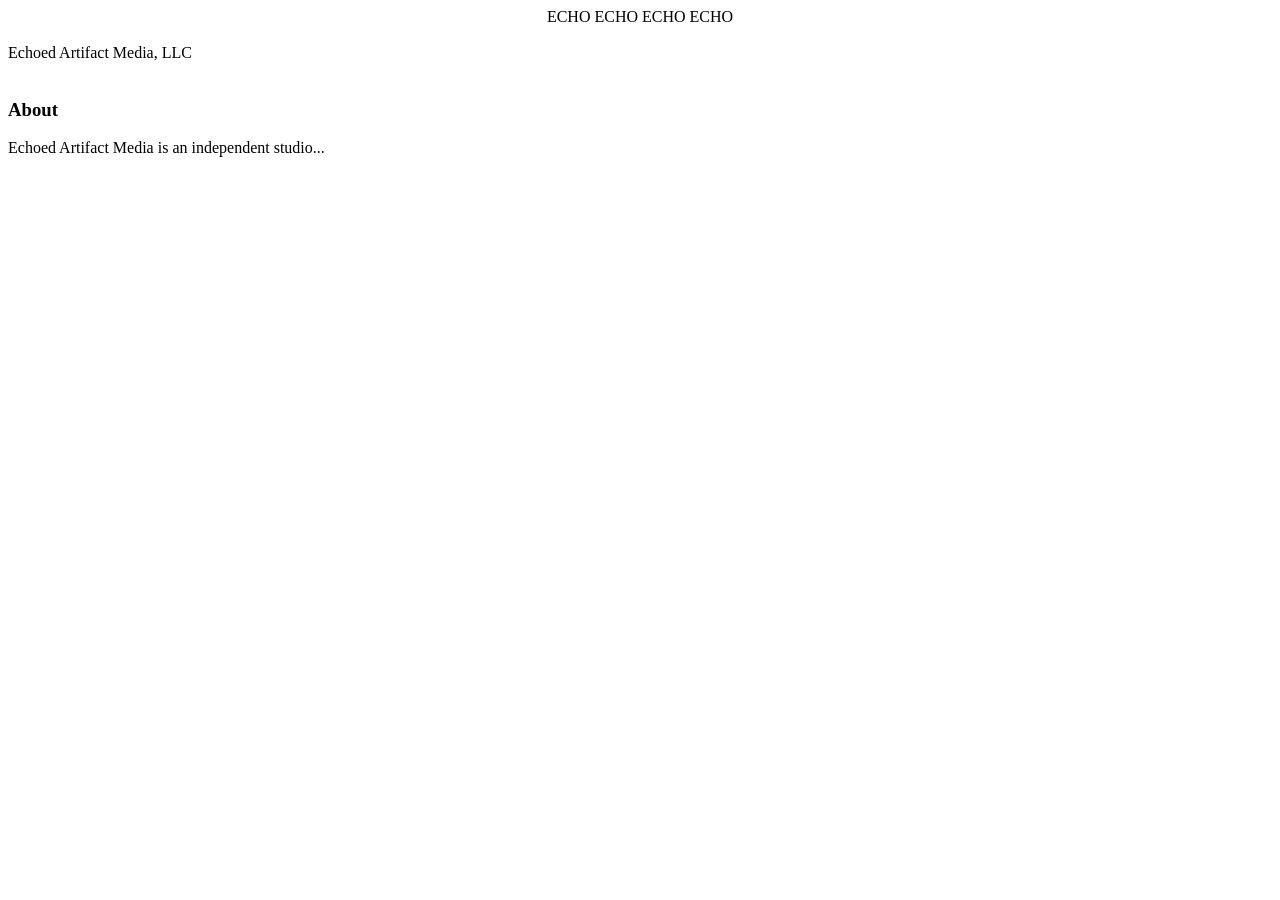
==== test_index_page.html @ 07c2b875 "Rename test_index_page to test_index_page.html" ====
<html>
<head>
<meta http-equiv="content-type" content="text/html; charset=UTF-8">
<link rel="stylesheet"
href="https://raw.githubusercontent.com/EchoedArtifactMedia/Echoed_Artifact_Media/main/css_files/echo_test.css">
<title>EAM Index Test Page</title>
</head>
<body>
<div class="vertical-bar"></div>

<div class="logo-area">
<div class="echo-logo"> <center><span class="echo yellow">ECHO</span> <span
class="echo pink">ECHO</span> <span class="echo blue">ECHO</span>
<span class="echo main">ECHO</span></center> </div>
<br>
<div class="echo-tagline"> Echoed Artifact Media, LLC </div>
<div class="logo-divider"></div>
<br>
<div class="content-wrapper">
<h3>About</h3>
Echoed Artifact Media is an independent studio... </div>
<footer></footer>
</body>
</html>
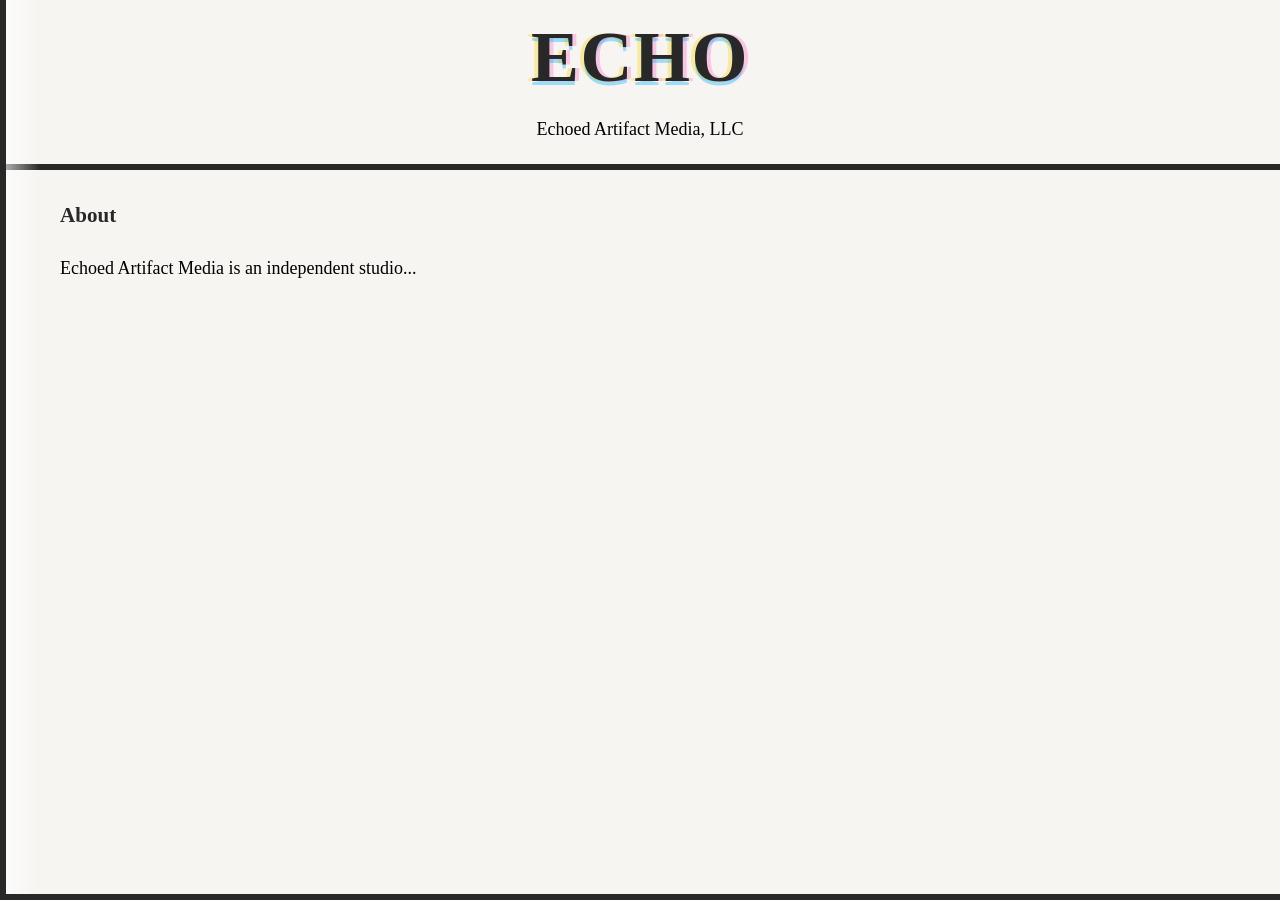
==== commit 893c02b1: "Update stylesheet link to local path" ====
--- a/test_index_page.html
+++ b/test_index_page.html
@@ -2,7 +2,7 @@
 <head>
 <meta http-equiv="content-type" content="text/html; charset=UTF-8">
 <link rel="stylesheet"
-href="https://raw.githubusercontent.com/EchoedArtifactMedia/Echoed_Artifact_Media/main/css_files/echo_test.css">
+href="css_files/echo_test.css">
 <title>EAM Index Test Page</title>
 </head>
 <body>
--- a/css_files/echo_test.css
+++ b/css_files/echo_test.css
@@ -0,0 +1,145 @@
+@import url('https://fonts.googleapis.com/css2?family=Libre+Baskerville:wght@400;700&display=swap');
+html, body {
+    margin: 0;
+    padding: 0;
+    box-sizing: border-box;
+   background-color: #f7f5f2;
+    font-color: #282828;
+    font-family: "Libre Baskerville", serif;
+    font-size: 18px;
+    line-height: 1.6;
+}
+}
+.page-wrapper {
+    max-width: 1200px;
+    margin: 0 auto;
+    padding: 40px 20px;
+}
+.banner-container {
+img-align: center;
+width: 100%;
+    max-width: 800px;
+    margin: 0 auto;
+    max-height: 200px;
+    overflow: hidden;
+}
+
+.banner-container img {
+    width: 100%;
+    height: 100%;
+    object-fit: cover;
+    display: block;
+}
+h1, h2, h3 {
+    font-family: "Libre Baskerville", serif;
+    font-weight: bold;
+    margin-top: 0;
+    color: #282828;
+}
+
+p {
+    margin-bottom: 1.2em;
+}
+
+.footer {
+    text-align: center;
+    font-size: 0.85rem;
+    color: #282828;
+    margin-top: 60px;
+    padding: 20px 0;
+}
+.echo-logo {
+  position: relative;
+  display: inline-block;
+}
+
+.echo {
+  position: absolute;
+  font-family: 'Libre Baskerville', serif;
+  font-weight: bold;
+  font-size: 72px;
+  letter-spacing: 1.5px;
+}
+
+.echo.yellow { left: -4px; color: #ffd300; opacity: 0.35; }
+.echo.pink   { left: 4px;  color: #ff6ec7; opacity: 0.35; }
+.echo.blue   { top: 4px;   color: #00aaff; opacity: 0.35; }
+.echo.main   { color: #282828; position: relative; }
+.echo-wrapper {
+  display: flex;
+  justify-content: center;
+  align-items: center;
+}
+.echo-logo {
+    position: relative;
+    display: inline-block;
+    left: 50%;
+    transform: translateX(-50%);
+}
+.echo-tagline {
+    position: relative;
+    display: inline-block;
+    left: 50%;
+    transform: translateX(-50%);
+}
+html::before {
+    content: "";
+    position: fixed;
+    top: 0;
+    left: 0;
+    width: 40px; /* adjust between 25–40px */
+    height: 100vh;
+    background: linear-gradient(
+        to bottom,
+        #ff6ec7 0%,   /* pink */
+        #ff6ec7 10%,  /* extended pink band */
+        #ffd300 33%,  /* yellow */
+        #00aaff 66%,  /* blue */
+        #ff6ec7 100%  /* pink again */
+    );
+    z-index: -1;
+}
+html::after {
+    content: "";
+    position: fixed;
+    top: 0;
+    left: 0;
+    width: 40px; /* same width as your vertical strip */
+    height: 100vh;
+    background: linear-gradient(
+        to right,
+        rgba(255, 255, 255, 0.65) 10%,   /* pale fade at the left edge */
+        rgba(255, 255, 255, 0.00) 100%  /* fully transparent toward the right */
+    );
+    pointer-events: none;
+    z-index: 0; /* sits above the vertical gradient but below content */
+}
+header, footer {
+    width: 100%;
+    height: 6px;
+    background: #282828;
+    position: fixed;
+    left: 0;
+    z-index: 10;
+}
+
+header { top: 0; }
+footer { bottom: 0; }
+.logo-divider {
+    width: 100%;
+    height: 6px; /* adjust thickness */
+    background: #282828;
+    margin-top: 20px;
+}
+.content-wrapper {
+    padding-left: 60px;
+}
+.vertical-bar {
+    position: fixed;
+    top: 0;
+    left: 0;
+    width: 6px;
+    height: 100vh;
+    background: #282828;
+    z-index: 5;        /* above gradient, below content */
+}
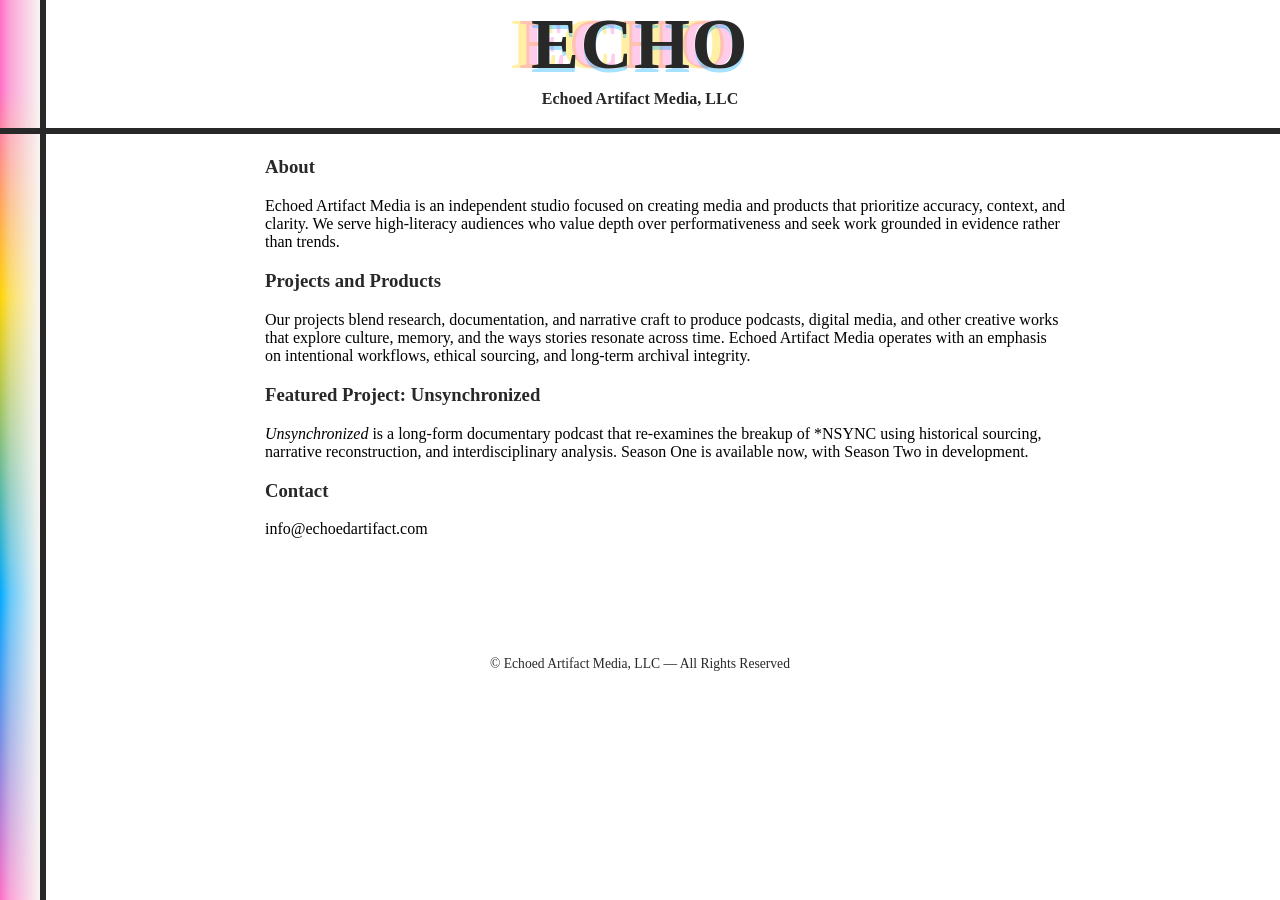
==== commit eaa25b9a: "Enhance index page with new content and layout Updated the logo area and added detailed content abou" ====
--- a/test_index_page.html
+++ b/test_index_page.html
@@ -8,17 +8,30 @@
 <body>
 <div class="vertical-bar"></div>
 
-<div class="logo-area">
-<div class="echo-logo"> <center><span class="echo yellow">ECHO</span> <span
-class="echo pink">ECHO</span> <span class="echo blue">ECHO</span>
-<span class="echo main">ECHO</span></center> </div>
+<div class="banner-container">
+<div class="echo-logo"><span class="echo yellow">ECHO</span>
+<span class="echo pink">ECHO</span> <span class="echo blue">ECHO</span>
+<span class="echo main">ECHO</span></div>
 <br>
-<div class="echo-tagline"> Echoed Artifact Media, LLC </div>
+<div class="echo-tagline">Echoed Artifact Media, LLC </div>
 <div class="logo-divider"></div>
 <br>
 <div class="content-wrapper">
-<h3>About</h3>
-Echoed Artifact Media is an independent studio... </div>
-<footer></footer>
+ <h3>About</h3>
+<p>Echoed Artifact Media is an independent studio focused on creating media and products that prioritize accuracy, context, and clarity. We serve high‑literacy audiences who value depth over performativeness and seek work grounded in evidence rather than trends.</p>
+
+<h3>Projects and Products</h3>
+<p>Our projects blend research, documentation, and narrative craft to produce podcasts, digital media, and other creative works that explore culture, memory, and the ways stories resonate across time. Echoed Artifact Media operates with an emphasis on intentional workflows, ethical sourcing, and long‑term archival integrity.</p>
+
+<h3>Featured Project: Unsynchronized</h3>
+<p><em>Unsynchronized</em> is a long‑form documentary podcast that re‑examines the breakup of *NSYNC using historical sourcing, narrative reconstruction, and interdisciplinary analysis.
+Season One is available now, with Season Two in development.</p>
+
+<h3>Contact</h3>
+<p>info@echoedartifact.com</p></div>
+<br>
+     <center><div class="footer">© Echoed Artifact Media, LLC — All Rights Reserved
+        </div></center>
+    </div>
 </body>
 </html>
--- a/css_files/echo_test.css
+++ b/css_files/echo_test.css
@@ -1,34 +1,73 @@
-@import url('https://fonts.googleapis.com/css2?family=Libre+Baskerville:wght@400;700&display=swap');
+.@import url('https://fonts.googleapis.com/css2?family=Libre+Baskerville:wght@400;700&display=swap');
 html, body {
     margin: 0;
     padding: 0;
     box-sizing: border-box;
-   background-color: #f7f5f2;
-    font-color: #282828;
+    background-color: #f7f5f2;
+    color: #282828;
     font-family: "Libre Baskerville", serif;
     font-size: 18px;
     line-height: 1.6;
+    min-height: 100vh;
 }
+
+html::before {
+    content: "";
+    position: fixed;
+    top: 0;
+    left: 0;
+    width: 40px; 
+    height: 100vh;
+    background: linear-gradient(
+        to bottom,
+        #ff6ec7 0%,   
+        #ff6ec7 10%,  
+        #ffd300 33%,  
+        #00aaff 66%,  
+        #ff6ec7 100%  
+    );
+    z-index: -2; 
+}
+html::after {
+    content: "";
+    position: fixed;
+    top: 0;
+    left: 0;
+    width: 40px;
+    height: 100vh;
+    background: linear-gradient(
+        to left,
+        rgba(247, 245, 242, 1.00) 0%,
+        rgba(247, 245, 242, 0.80) 25%,
+        rgba(247, 245, 242, 0.60) 50%,
+        rgba(247, 245, 242, 0.40) 75%,
+        rgba(247, 245, 242, 0.00) 100%  
+    );
+    pointer-events: none;
+    z-index: -1;
+}
+.vertical-bar {
+    position: fixed;
+    top: 0;
+    left: 40px;
+    width: 6px;
+    height: 100vh;
+    background: #282828;
+    z-index: 5; 
 }
 .page-wrapper {
     max-width: 1200px;
     margin: 0 auto;
-    padding: 40px 20px;
+    padding: 40px; 
+}
+.content-wrapper {
+    width: 100%;
 }
 .banner-container {
-img-align: center;
-width: 100%;
+    text-align: center;
+    width: 100%;
     max-width: 800px;
-    margin: 0 auto;
-    max-height: 200px;
-    overflow: hidden;
-}
-
-.banner-container img {
-    width: 100%;
-    height: 100%;
-    object-fit: cover;
-    display: block;
+    margin: 0 auto 30px auto;
 }
 h1, h2, h3 {
     font-family: "Libre Baskerville", serif;
@@ -40,7 +79,57 @@
 p {
     margin-bottom: 1.2em;
 }
+.logo-divider {
+    position: absolute;
+    left: 0;   /* Anchors the start of the line flat against the left edge of its container */
+    right: 0;  /* Forces the line to stretch all the way to the right edge of the screen */
+    width: auto; /* Overrides the restrictive 100% block constraint */
+    height: 6px; 
+    background: #282828;
+    margin-top: 20px;
+z-index: 6;
+}
+.echo-wrapper {
+    display: flex;
+    justify-content: center;
+    align-items: center;
+    min-height: 110px; 
+    margin-bottom: 10px;
+}
+.echo-logo {
+    position: relative;
+    display: inline-block;
+    width: 250px; 
+}
+.echo {
+    position: absolute;
+    font-family: 'Libre Baskerville', serif;
+    font-weight: bold;
+    font-size: 72px;
+    letter-spacing: 1.5px;
+    line-height: 1;
+}
+.echo.yellow { left: -4px; color: #ffd300; opacity: 0.35; }
+.echo.pink   { left: 4px;  color: #ff6ec7; opacity: 0.35; }
+.echo.blue   { top: 4px;   color: #00aaff; opacity: 0.35; }
+.echo.main   { color: #282828; position: relative; z-index: 2; }
 
+.echo-tagline {
+    text-align: center;
+    font-weight: bold;
+    color: #282828;
+    margin-top: 10px;
+}
+header, .footer-bar {
+    width: 100%;
+    height: 6px;
+    background: #282828;
+    position: fixed;
+    left: 0;
+    z-index: 10;
+}
+header { top: 0; }
+.footer-bar { bottom: 0; }
 .footer {
     text-align: center;
     font-size: 0.85rem;
@@ -48,98 +137,10 @@
     margin-top: 60px;
     padding: 20px 0;
 }
-.echo-logo {
-  position: relative;
-  display: inline-block;
+
+.content-wrapper {
+    padding-left: 25px;
+    padding-right: 20px;
+    padding-top: 30px;
+    text-align: left;
 }
-
-.echo {
-  position: absolute;
-  font-family: 'Libre Baskerville', serif;
-  font-weight: bold;
-  font-size: 72px;
-  letter-spacing: 1.5px;
-}
-
-.echo.yellow { left: -4px; color: #ffd300; opacity: 0.35; }
-.echo.pink   { left: 4px;  color: #ff6ec7; opacity: 0.35; }
-.echo.blue   { top: 4px;   color: #00aaff; opacity: 0.35; }
-.echo.main   { color: #282828; position: relative; }
-.echo-wrapper {
-  display: flex;
-  justify-content: center;
-  align-items: center;
-}
-.echo-logo {
-    position: relative;
-    display: inline-block;
-    left: 50%;
-    transform: translateX(-50%);
-}
-.echo-tagline {
-    position: relative;
-    display: inline-block;
-    left: 50%;
-    transform: translateX(-50%);
-}
-html::before {
-    content: "";
-    position: fixed;
-    top: 0;
-    left: 0;
-    width: 40px; /* adjust between 25–40px */
-    height: 100vh;
-    background: linear-gradient(
-        to bottom,
-        #ff6ec7 0%,   /* pink */
-        #ff6ec7 10%,  /* extended pink band */
-        #ffd300 33%,  /* yellow */
-        #00aaff 66%,  /* blue */
-        #ff6ec7 100%  /* pink again */
-    );
-    z-index: -1;
-}
-html::after {
-    content: "";
-    position: fixed;
-    top: 0;
-    left: 0;
-    width: 40px; /* same width as your vertical strip */
-    height: 100vh;
-    background: linear-gradient(
-        to right,
-        rgba(255, 255, 255, 0.65) 10%,   /* pale fade at the left edge */
-        rgba(255, 255, 255, 0.00) 100%  /* fully transparent toward the right */
-    );
-    pointer-events: none;
-    z-index: 0; /* sits above the vertical gradient but below content */
-}
-header, footer {
-    width: 100%;
-    height: 6px;
-    background: #282828;
-    position: fixed;
-    left: 0;
-    z-index: 10;
-}
-
-header { top: 0; }
-footer { bottom: 0; }
-.logo-divider {
-    width: 100%;
-    height: 6px; /* adjust thickness */
-    background: #282828;
-    margin-top: 20px;
-}
-.content-wrapper {
-    padding-left: 60px;
-}
-.vertical-bar {
-    position: fixed;
-    top: 0;
-    left: 0;
-    width: 6px;
-    height: 100vh;
-    background: #282828;
-    z-index: 5;        /* above gradient, below content */
-}
